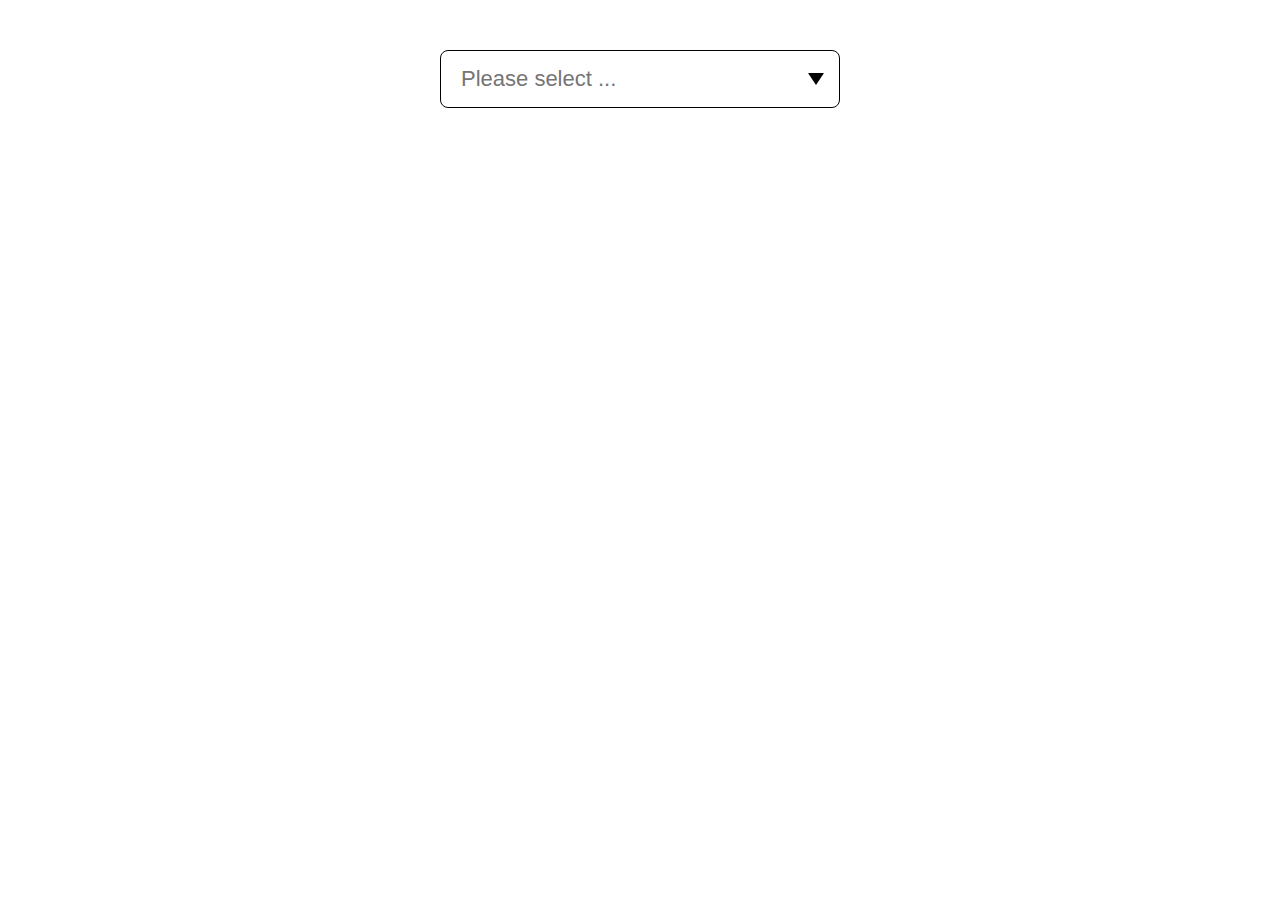
==== web-element/select-dropdown/index.html @ 22e4386e "Inital Basic Custom Dropdown" ====
<!DOCTYPE html>
<html lang="en">
  <head>
    <meta charset="UTF-8" />
    <meta name="viewport" content="width=device-width, initial-scale=1.0" />
    <title>Custom select dropdown</title>
    <link rel="stylesheet" href="./assets/index.css" />
  </head>
  <body>
    <div class="container">
      <div class="select-control">
        <div class="select-input">
          <input
            placeholder="Please select ..."
            id="select-value"
            type="text"
            readonly
          />
          <div class="arrows"></div>
        </div>
        <div class="dropdown-panel">
          <div class="search">
            <input
              type="text"
              id="input-search"
              placeholder="Search"
              name="input-search"
            />
          </div>
          <ul class="dropdown-options">
            <li>HTML</li>
            <li>CSS</li>
            <li>Javascript</li>
            <li>Angular</li>
            <li>Reactjs</li>
            <li>Vuejs</li>
            <li>Elysia</li>
            <li>Java</li>
            <li>Kotlin</li>
          </ul>
        </div>
      </div>
    </div>

    <script src="./assets/index.js"></script>
  </body>
</html>
---- web-element/select-dropdown/assets/index.css ----
* {
  box-sizing: border-box;
  margin: 0;
  padding: 0;
}

body {
  font-size: 16px;
  font-family: Arial, Helvetica, sans-serif;
}

.container {
  width: 400px;
  margin: 50px auto;
}

.select-control {
  width: 100%;
  position: relative;
}

.select-control.active > .dropdown-panel {
  display: block;
}

.select-control.active .arrows {
  transform: rotate(180deg);
  margin: -8px 0 0 0;
}

.select-input {
  position: relative;
}

.select-input > input {
  width: 100%;
  background-color: white;
  color: black;
  border-radius: 8px;
  cursor: pointer;
  font-size: 22px;
  padding: 15px 20px;
  border: 1px solid black;
  outline: 0 !important;
}

.arrows {
  width: 0;
  height: 0;
  border-color: black;
  border-left: 8px solid transparent;
  border-right: 8px solid transparent;
  border-top: 12px solid black;
  position: absolute;
  right: 16px;
  top: 50%;
  transform: translate(0, -50%);
}

.dropdown-panel {
  display: none;
  background-color: white;
  border: 1px solid black;
  border-radius: 8px;
  color: black;
  margin-top: 15px;
  position: absolute;
  width: 100%;
  z-index: 99999;
  padding: 16px;
}

.dropdown-panel > .search > input {
  border: 1px solid black;
  border-radius: 4px;
  font-size: 16px;
  padding: 12px;
  width: 100%;
  outline: none;
}

.dropdown-panel > .search > input:focus {
  border-color: blue;
}

.dropdown-panel > .dropdown-options {
  border: 1px solid grey;
  margin: 10px 0 0 0;
  max-height: 300px;
  overflow-y: auto;
  padding: 0;
}

.dropdown-panel > .dropdown-options > li {
  border-radius: 4px;
  border-bottom: 1px solid grey;
  cursor: pointer;
  font-size: 18px;
  padding: 8px 12px;
  word-wrap: break-word;
  word-break: break-all;
}

.dropdown-panel > .dropdown-options > li:hover {
  background-color: black;
  color: white;
}
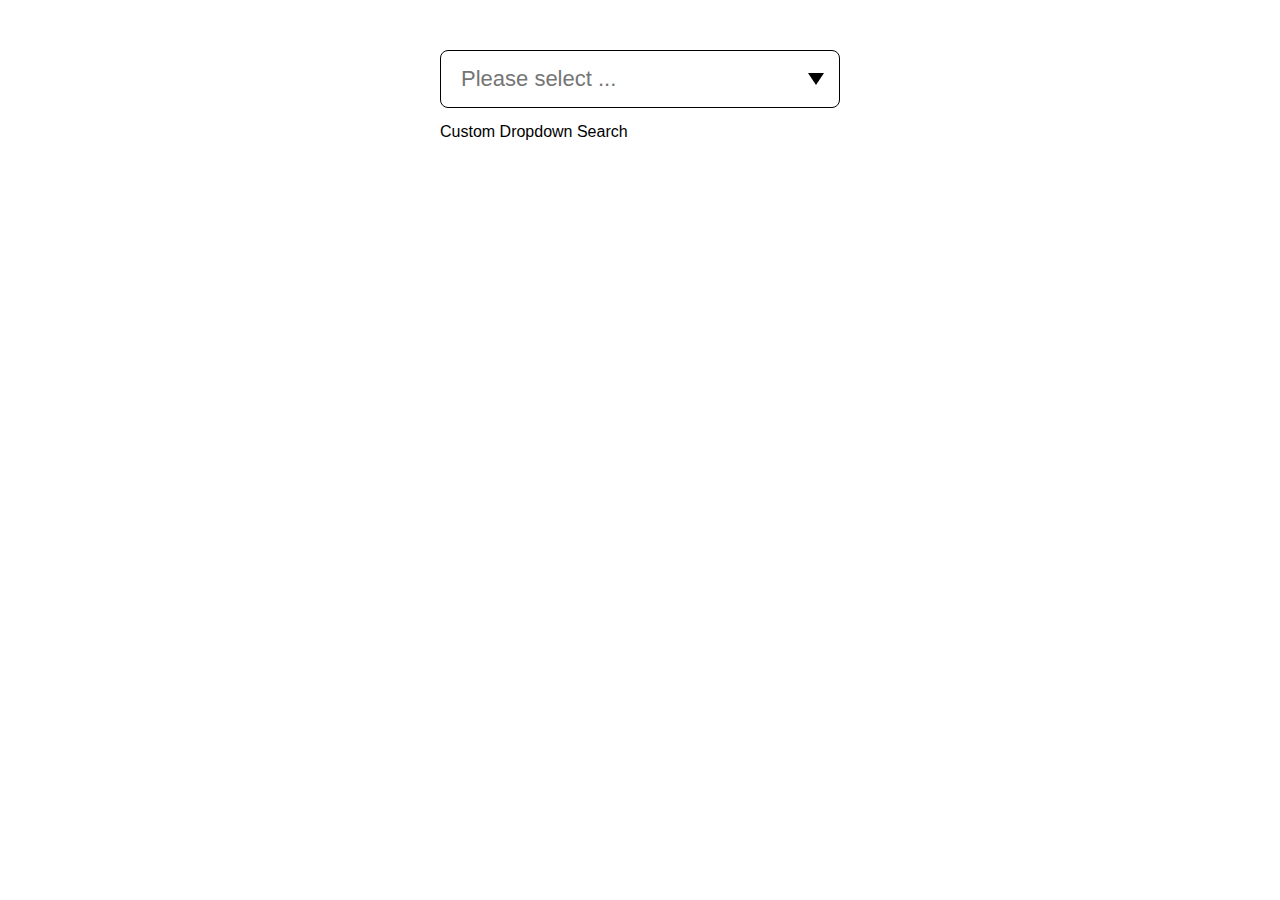
==== commit 521b4921: "Add NoResult message, close on click outsite" ====
--- a/web-element/select-dropdown/index.html
+++ b/web-element/select-dropdown/index.html
@@ -15,19 +15,23 @@
             id="select-value"
             type="text"
             readonly
+            autocomplete="off"
           />
           <div class="arrows"></div>
         </div>
-        <div class="dropdown-panel">
+
+        <div id="dropdown-panel" class="dropdown-panel">
           <div class="search">
             <input
               type="text"
+              autocomplete="off"
               id="input-search"
               placeholder="Search"
               name="input-search"
             />
           </div>
           <ul class="dropdown-options">
+            <li id="no-result">No Result</li>
             <li>HTML</li>
             <li>CSS</li>
             <li>Javascript</li>
@@ -40,6 +44,8 @@
           </ul>
         </div>
       </div>
+
+      <div style="margin-top: 15px;">Custom Dropdown Search</div>
     </div>
 
     <script src="./assets/index.js"></script>
--- a/web-element/select-dropdown/assets/index.css
+++ b/web-element/select-dropdown/assets/index.css
@@ -19,6 +19,10 @@
   position: relative;
 }
 
+.select-control.active > .select-input > input {
+  border-color: green;
+}
+ 
 .select-control.active > .dropdown-panel {
   display: block;
 }
@@ -63,11 +67,11 @@
   border: 1px solid black;
   border-radius: 8px;
   color: black;
-  margin-top: 15px;
   position: absolute;
   width: 100%;
   z-index: 99999;
   padding: 16px;
+  top: calc(100% + 8px);
 }
 
 .dropdown-panel > .search > input {
@@ -80,7 +84,7 @@
 }
 
 .dropdown-panel > .search > input:focus {
-  border-color: blue;
+  border-color: green;
 }
 
 .dropdown-panel > .dropdown-options {
@@ -105,3 +109,16 @@
   background-color: black;
   color: white;
 }
+
+#no-result {
+  display: none;
+  font-style: italic;
+  cursor: not-allowed;
+  color: grey;
+  border-bottom: none;
+}
+
+#no-result:hover {
+  background-color: inherit;
+  color: inherit;
+}
